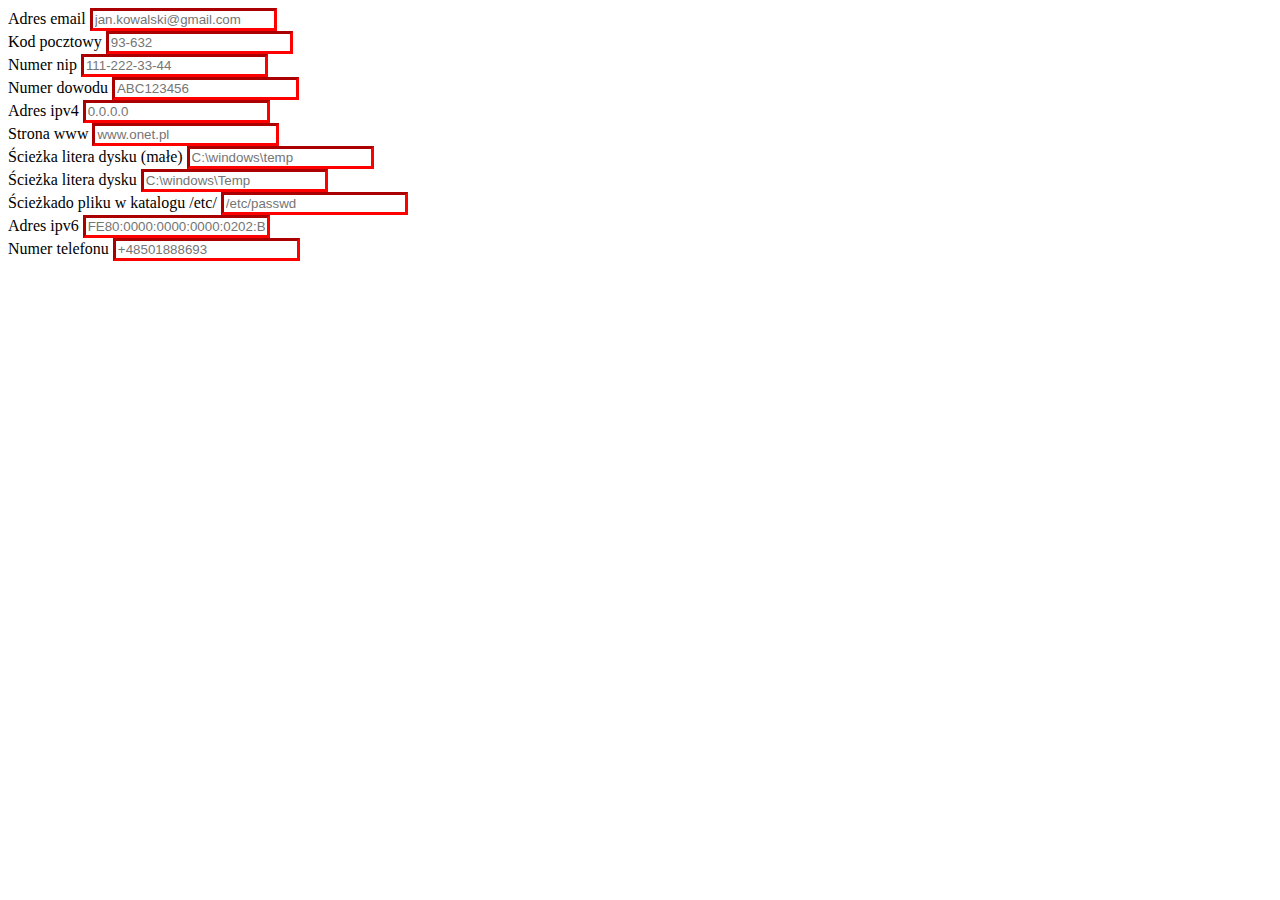
==== lab2/index.html @ 06a835d5 "lab 2 init" ====
<!DOCTYPE html>
<html>
    <head>
        <link rel="stylesheet" href="style.css">
        <title>IPM lab 1</title>
    </head>
    <body>
        <div class="form">
            <div class="field">
                <label for="email">Adres email</label>
                <input type="text" placeholder="jan.kowalski@gmail.com" type="email" id="email" required>
            </div>
            <div class="field">
                <label for="kod_pocztowy">Kod pocztowy</label>
                <input type="text" pattern="[0-9]{2}-[0-9]{3}" placeholder="93-632" id="kod_pocztowy" required>
            </div>
			<div class="field">
                <label for="numer_nip">Numer nip</label>
                <input type="text" pattern="([0-9]{3}-[0-9]{3}-[0-9]{2}-[0-9]{2})|([0-9]{3}-[0-9]{2}-[0-9]{2}-[0-9]{3})" placeholder="111-222-33-44" id="numer_nip" required>
            </div>
			<div class="field">
                <label for="numer_dowodu">Numer dowodu</label>
                <input type="text" pattern="[a-zA-z]{3}[0-9]{6}" placeholder="ABC123456" id="numer_dowodu" required>
            </div>
			<div class="field">
                <label for="adres_ipv4">Adres ipv4</label>
                <input type="text" pattern="(\d|[1-9]\d|1\d\d|2[0-4]\d|25[0-5])\.(\d|[1-9]\d|1\d\d|2[0-4]\d|25[0-5])\.(\d|[1-9]\d|1\d\d|2[0-4]\d|25[0-5])\.(\d|[1-9]\d|1\d\d|2[0-4]\d|25[0-5])" placeholder="0.0.0.0" id="adres_ipv4" required>
            </div>
			<div class="field">
                <label for="strona_www">Strona www</label>
                <input type="text" pattern="(www\.|https?:\/\/)?([a-zA-Z0-9]+\.)+([a-zA-Z0-9]+)" placeholder="www.onet.pl" id="strona_www" required>
            </div>
			<div class="field">
                <label for="ścieżka_litera_dysku_małe">Ścieżka litera dysku (małe)</label>
                <input type="text" pattern="([a-zA-Z]:\\windows|winnt|win|dos|msdos)(\\[0-9a-z]+)?" placeholder="C:\windows\temp" id="ścieżka_litera_dysku_małe" required>
            </div>
			<div class="field">
                <label for="ścieżka_litera_dysku">Ścieżka litera dysku</label>
                <input type="text" pattern="([a-zA-Z]:\\(?i)(windows|winnt|win|dos|msdos))(\\[0-9a-zA-Z]+)?" placeholder="C:\windows\Temp" id="ścieżka_litera_dysku" required>
            </div>
			<div class="field">
                <label for="ścieżka_do_pliku_w_katalogu_etc">Ścieżkado pliku w katalogu /etc/</label>
                <input type="text" pattern="(\/etc\/)([a-zA-Z0-9]+)" placeholder="/etc/passwd" id="ścieżka_do_pliku_w_katalogu_etc" required>
            </div>
			<div class="field">
                <label for="adres_ipv6">Adres ipv6</label>
                <input type="text" pattern="(([0-9a-fA-F]{1,4}:){7,7}[0-9a-fA-F]{1,4}|([0-9a-fA-F]{1,4}:){1,7}:|([0-9a-fA-F]{1,4}:){1,6}:[0-9a-fA-F]{1,4}|([0-9a-fA-F]{1,4}:){1,5}(:[0-9a-fA-F]{1,4}){1,2}|([0-9a-fA-F]{1,4}:){1,4}(:[0-9a-fA-F]{1,4}){1,3}|([0-9a-fA-F]{1,4}:){1,3}(:[0-9a-fA-F]{1,4}){1,4}|([0-9a-fA-F]{1,4}:){1,2}(:[0-9a-fA-F]{1,4}){1,5}|[0-9a-fA-F]{1,4}:((:[0-9a-fA-F]{1,4}){1,6})|:((:[0-9a-fA-F]{1,4}){1,7}|:)|fe80:(:[0-9a-fA-F]{0,4}){0,4}%[0-9a-zA-Z]{1,}|::(ffff(:0{1,4}){0,1}:){0,1}((25[0-5]|(2[0-4]|1{0,1}[0-9]){0,1}[0-9])\.){3,3}(25[0-5]|(2[0-4]|1{0,1}[0-9]){0,1}[0-9])|([0-9a-fA-F]{1,4}:){1,4}:((25[0-5]|(2[0-4]|1{0,1}[0-9]){0,1}[0-9])\.){3,3}(25[0-5]|(2[0-4]|1{0,1}[0-9]){0,1}[0-9]))" placeholder="FE80:0000:0000:0000:0202:B3FF:FE1E:8329" id="adres_ipv6" required>
            </div>
			<div class="field">
                <label for="numer_telefonu">Numer telefonu</label>
                <input type="text" pattern="(\+[0-9]{1,3})?[0-9]{9}" placeholder="+48501888693" id="numer_telefonu" required>
            </div>
        </div>
    </body>
</html>
---- lab2/style.css ----
.field input {
    flex: 1;
    border-width: 3px;
}

.field input:invalid {
    border-color: red;
}

.field input:valid {
    border-color: green;
}
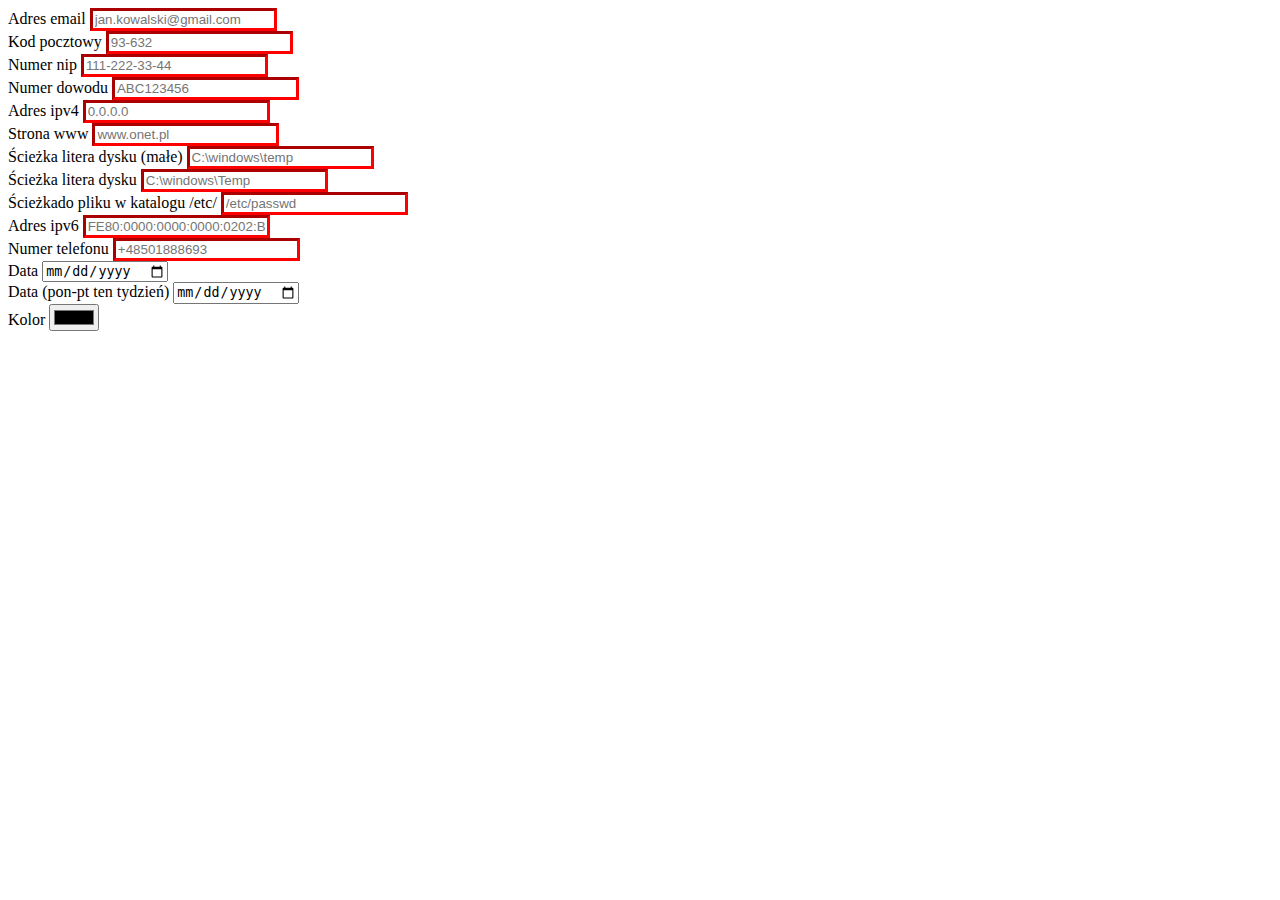
==== commit c2718c93: "date and color" ====
--- a/lab2/index.html
+++ b/lab2/index.html
@@ -2,7 +2,7 @@
 <html>
     <head>
         <link rel="stylesheet" href="style.css">
-        <title>IPM lab 1</title>
+        <title>IPM lab 2</title>
     </head>
     <body>
         <div class="form">
@@ -50,6 +50,18 @@
                 <label for="numer_telefonu">Numer telefonu</label>
                 <input type="text" pattern="(\+[0-9]{1,3})?[0-9]{9}" placeholder="+48501888693" id="numer_telefonu" required>
             </div>
-        </div>
+			<div>
+                <label for="date">Data</label>
+                <input type="date" id="date">
+            </div>
+			<div>
+                <label for="date_mon_fri">Data (pon-pt ten tydzień)</label>
+                <input type="date" id="date_mon_fri">
+            </div>
+			<div>
+                <label for="color">Kolor</label>
+                <input type="color" id="color">
+            </div>
+		</div>
     </body>
 </html>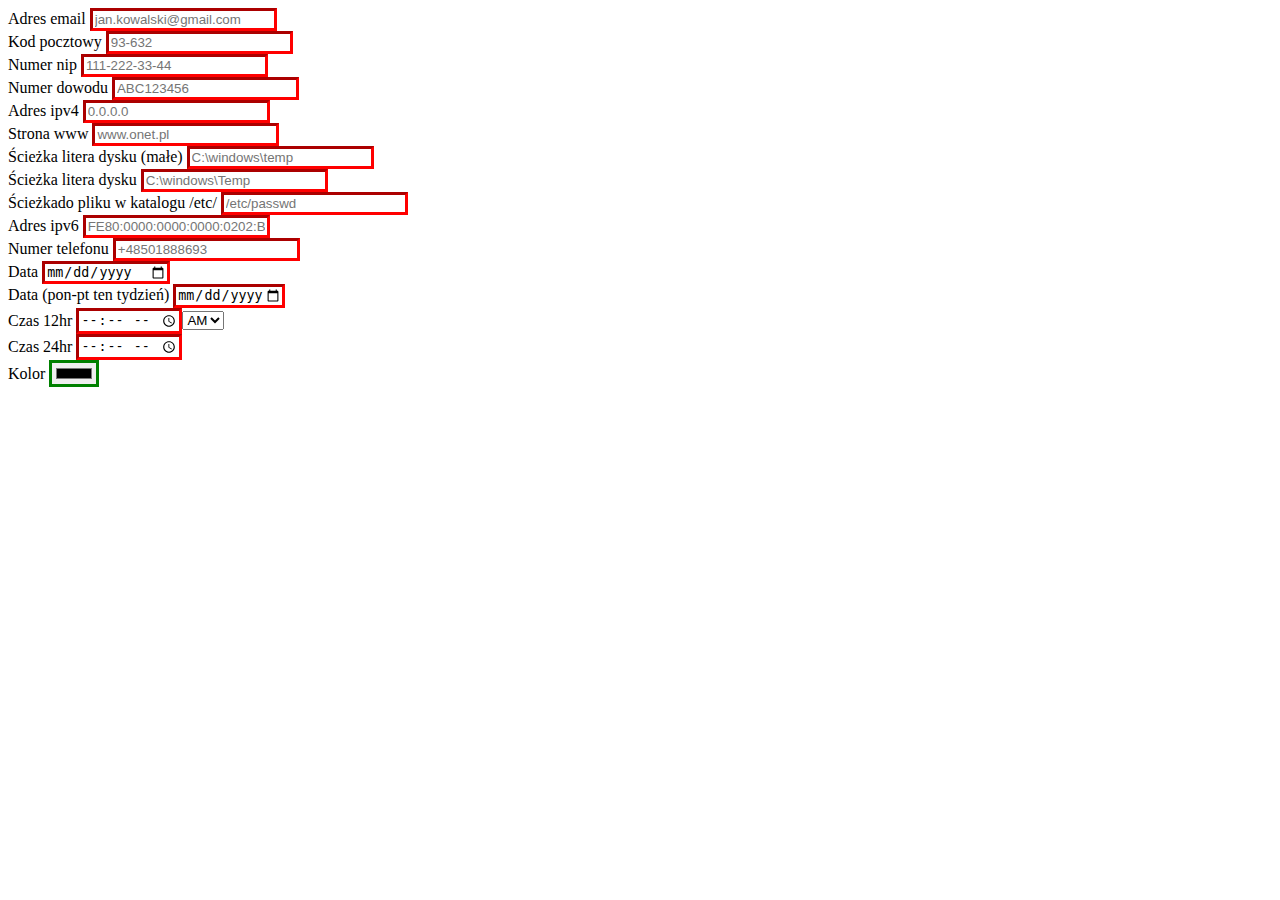
==== commit 7941b91b: "dodanie czasu" ====
--- a/lab2/index.html
+++ b/lab2/index.html
@@ -50,17 +50,33 @@
                 <label for="numer_telefonu">Numer telefonu</label>
                 <input type="text" pattern="(\+[0-9]{1,3})?[0-9]{9}" placeholder="+48501888693" id="numer_telefonu" required>
             </div>
-			<div>
+			<div class="field">
                 <label for="date">Data</label>
-                <input type="date" id="date">
+                <input type="date" id="date" required>
             </div>
-			<div>
+			<div class="field">
                 <label for="date_mon_fri">Data (pon-pt ten tydzień)</label>
-                <input type="date" id="date_mon_fri">
+                <input type="date" id="date_mon_fri" min='2021-12-06' max='2021-12-10' required>
             </div>
-			<div>
+			<div class="field">
+                <label for="time_12hr">Czas 12hr</label>
+                <table>
+					<tr>
+						<input type="time" id="time_12hr" min="00:00" max="11:59" required>
+						<select id="AM_PM">
+							<option value="AM">AM</option>
+							<option value="PM">PM</option>
+						</select>
+					</tr>
+				</table>
+            </div>
+			<div class="field">
+                <label for="time_24hr">Czas 24hr</label>
+                <input type="time" id="time_24hr" required>
+            </div>
+			<div class="field">
                 <label for="color">Kolor</label>
-                <input type="color" id="color">
+                <input type="color" id="color" required>
             </div>
 		</div>
     </body>
